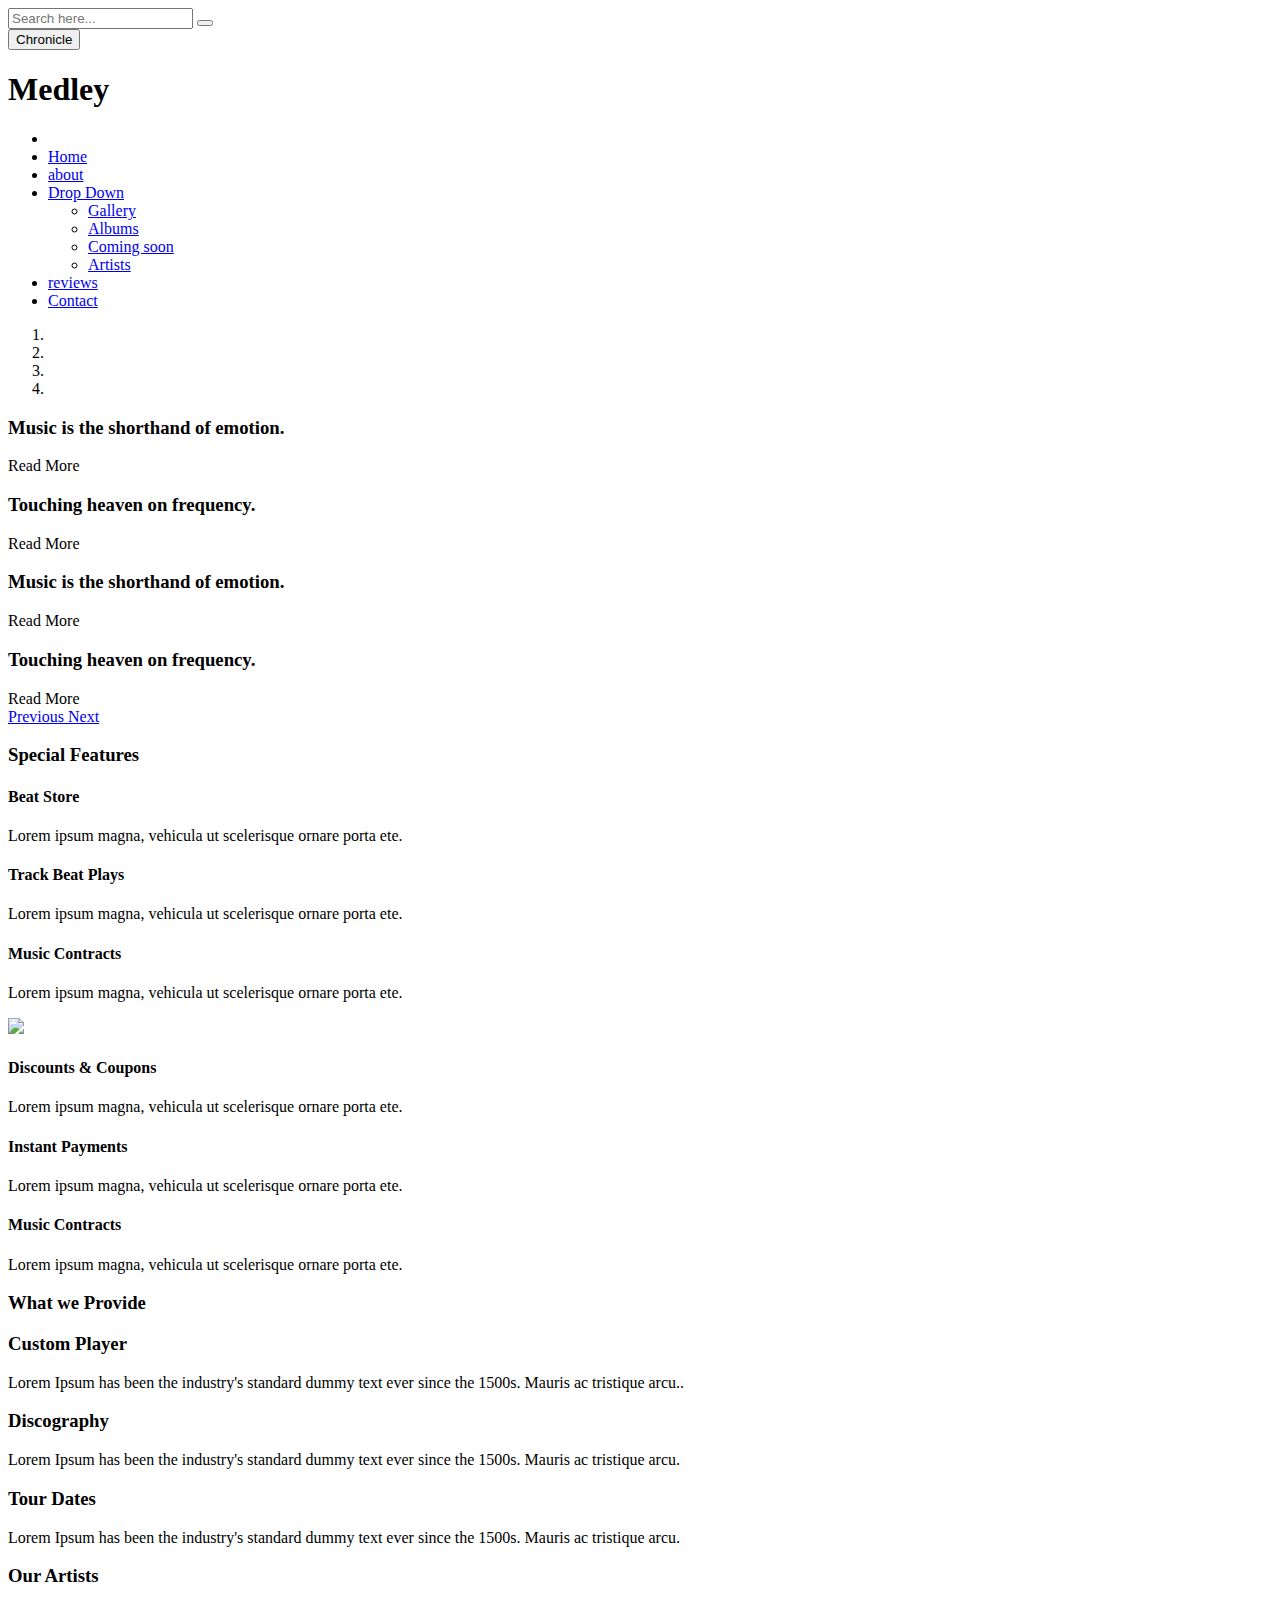
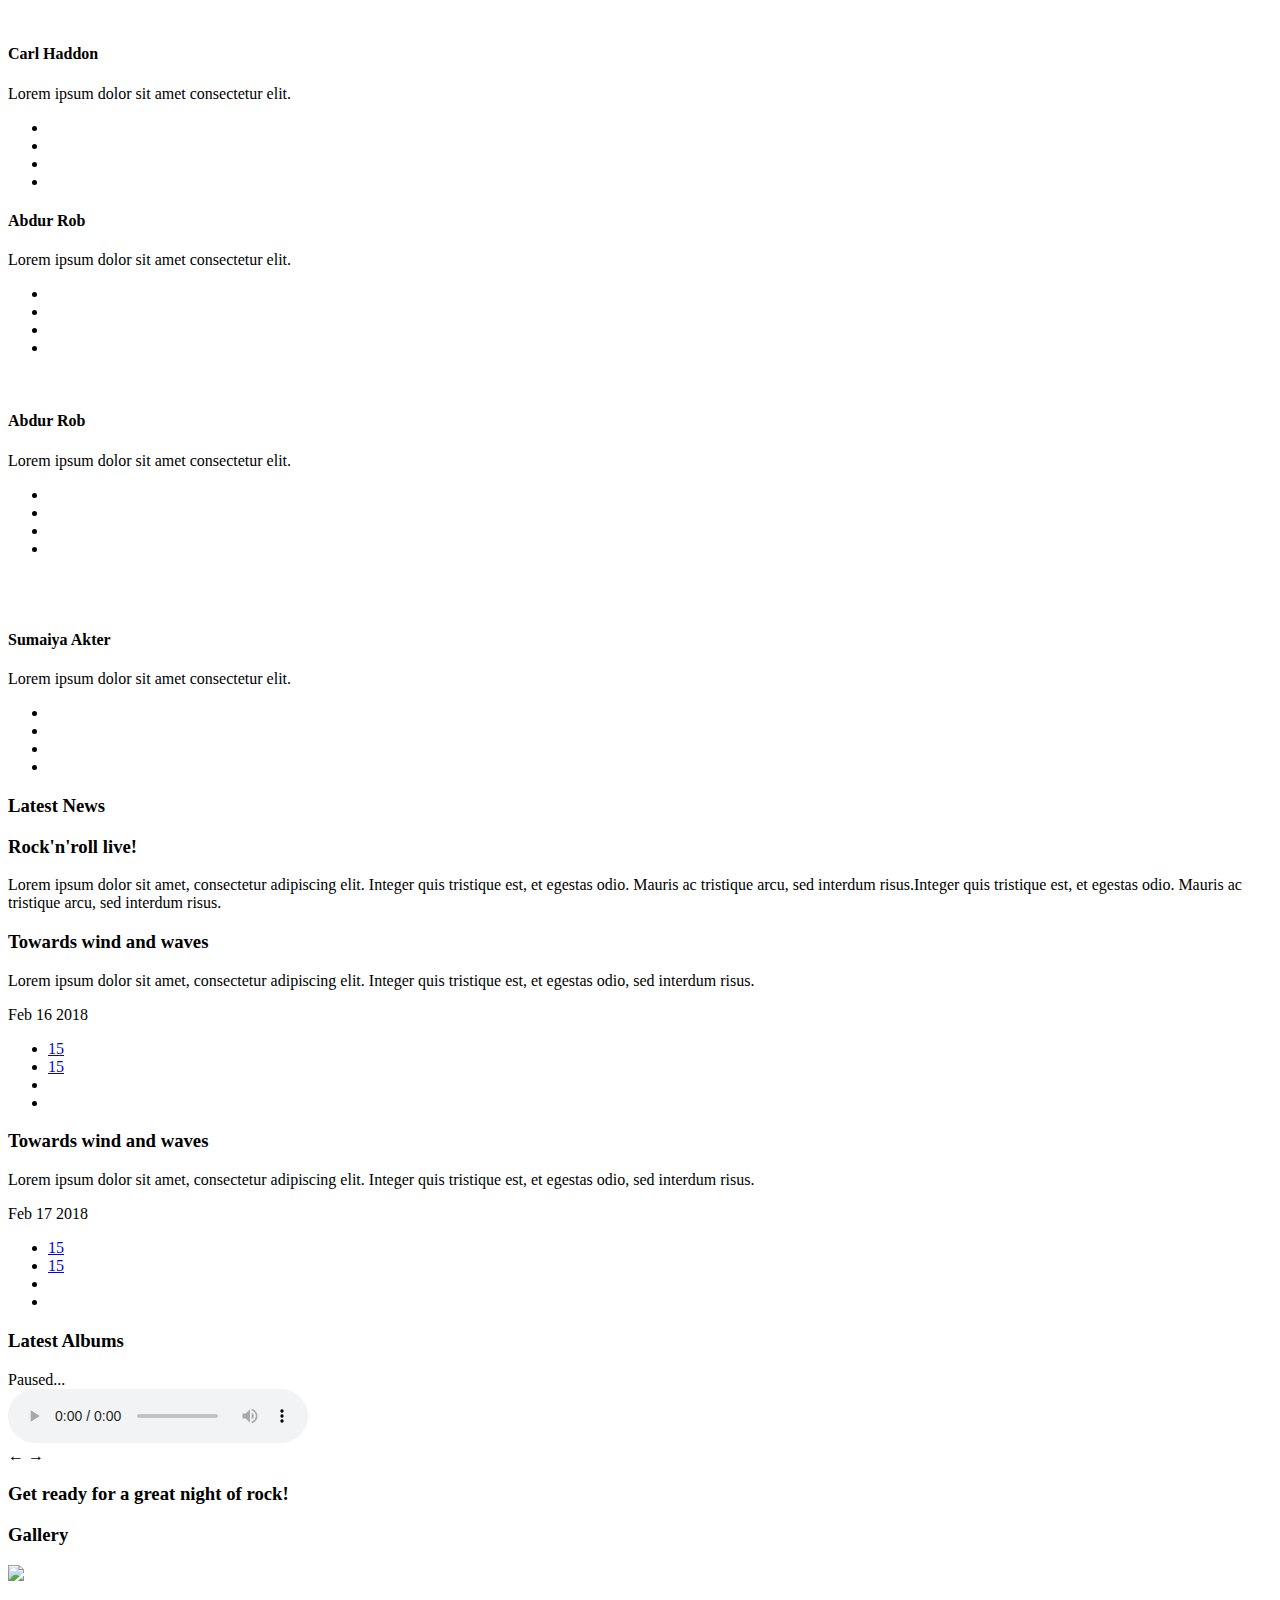
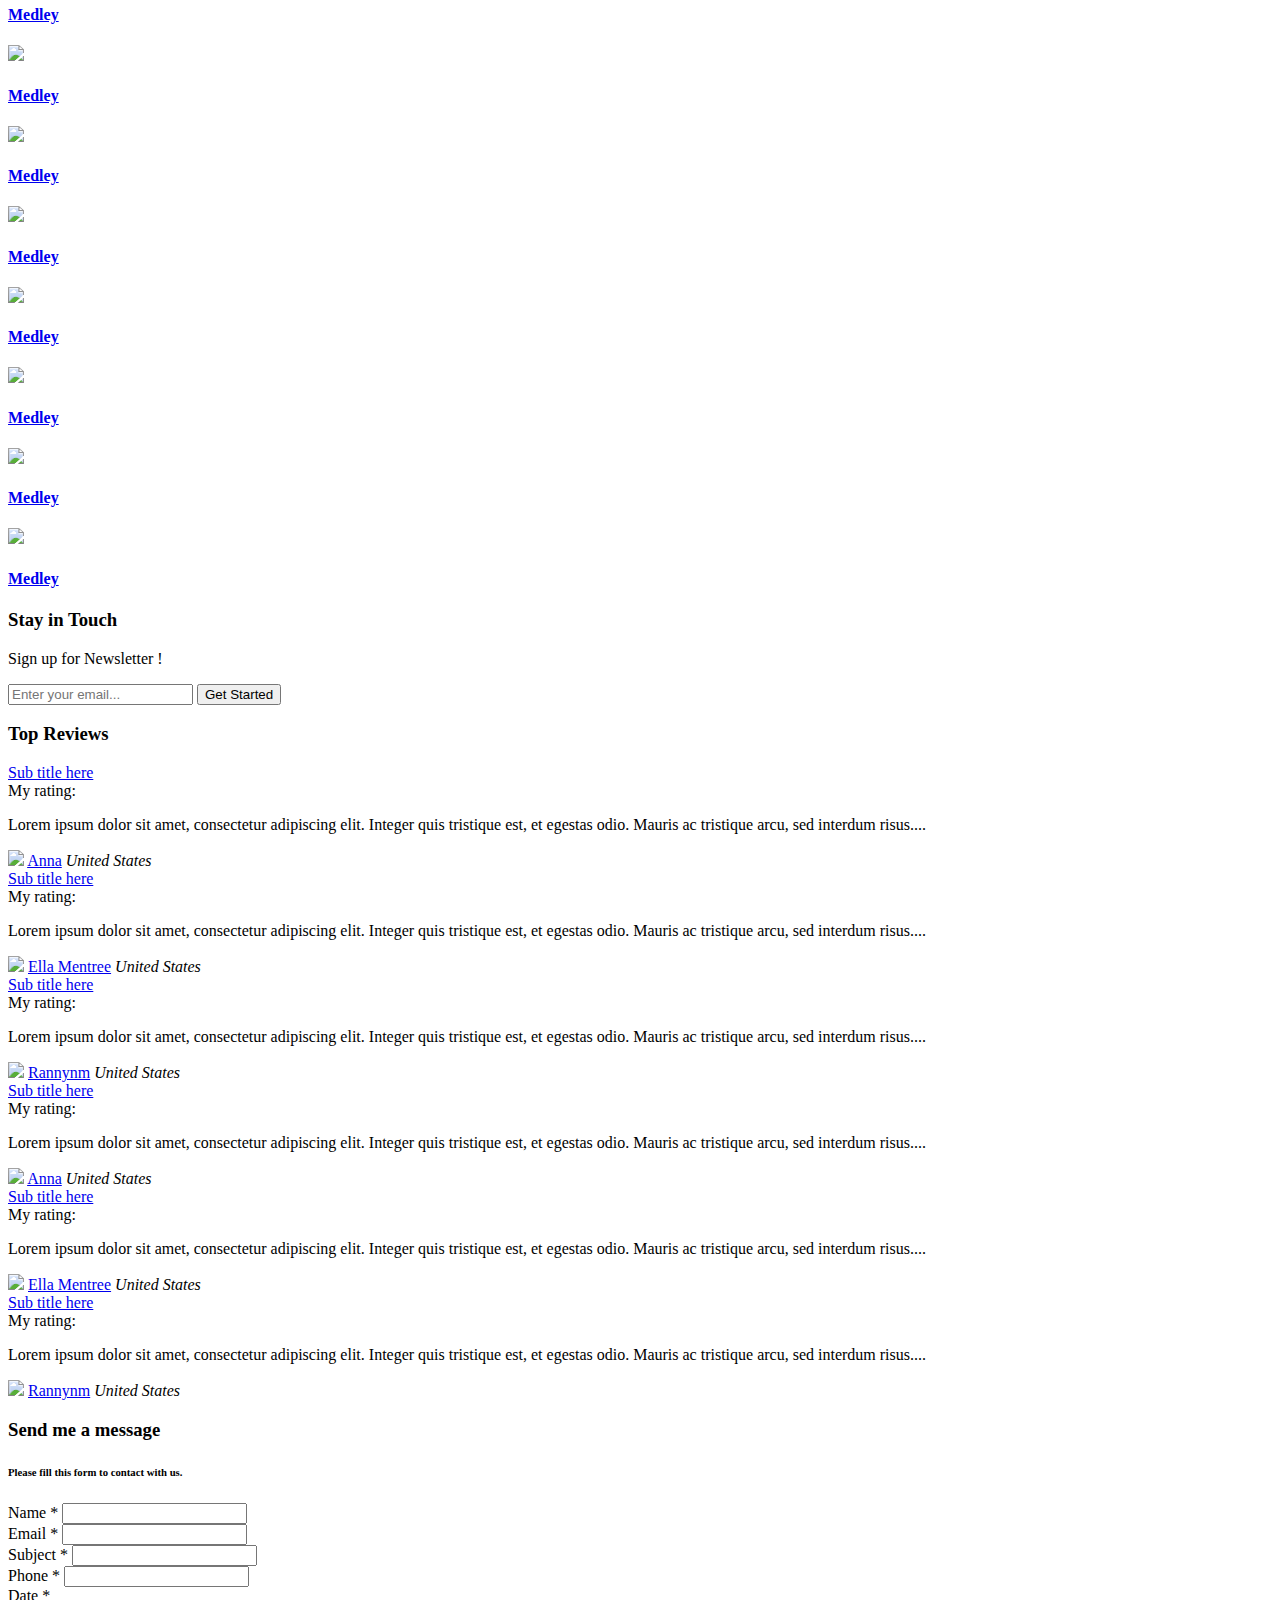
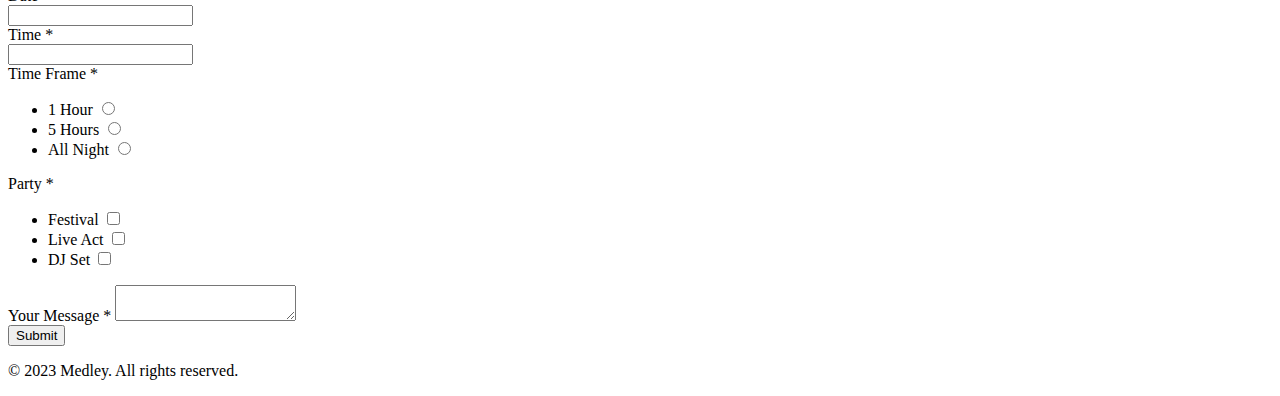
==== src/main/resources/templates/index.html @ 7c33d3aa "Initial commit" ====
<!DOCTYPE html>
<html lang="zxx" xmlns:th="http://www.thymeleaf.org">

<head>
	<title>Medley an Entertainment Responsive web Template | Home </title>
	<meta name="viewport" content="width=device-width, initial-scale=1">
	<meta charset="utf-8">
	<meta name="keywords" content="Medley Responsive web template, Bootstrap Web Templates, Flat Web Templates, Android Compatible web template, 
	SmartPhone Compatible web template, free WebDesigns for Nokia, Samsung, LG, Sony Ericsson, Motorola web design" />
	<script>
		addEventListener("load", function () {
			setTimeout(hideURLbar, 0);
		}, false);

		function hideURLbar() {
			window.scrollTo(0, 1);
		}
	</script>
	<!-- Custom Theme files -->
	<link href="css/bootstrap.css" type="text/css" rel="stylesheet" media="all">
	<link href="css/style.css" type="text/css" rel="stylesheet" media="all">
	<link href="css/fontawesome-all.css" rel="stylesheet">

	<!-- font-awesome icons -->
	<!-- //Custom Theme files -->
	<!-- web-fonts -->

	<link href="//fonts.googleapis.com/css?family=Molengo" rel="stylesheet">
	<link href="//fonts.googleapis.com/css?family=Arimo:400,400i,700,700i" rel="stylesheet">
	<!-- //web-fonts -->
</head>


<body th:id="page-top" data-spy="scroll" data-target=".navbar-fixed-top">
	<div id="home">
		<!-- header -->
		<!-- Navigation -->
		<nav class="navbar navbar-default navbar-fixed-top">
			<div class="main-nav">
				<div class="search">
					<form action="#" method="post">
						<input class="serch" type="search" name="serch" placeholder="Search here..." required="">
						<button class="btn1">
							<i class="fas fa-search"></i>
						</button>
						<div class="clearfix"> </div>
					</form>
				</div>
				<div class="navbar-header page-scroll">
					<button type="button" class="navbar-toggle" data-toggle="collapse" data-target=".navbar-ex1-collapse">
						<span class="sr-only">Chronicle</span>
						<span class="icon-bar"></span>
						<span class="icon-bar"></span>
						<span class="icon-bar"></span>
					</button>
					<div class="logo">
						<h1>
							<a class="navbar-brand" th:href="@{/index}">
								<i class="fas fa-headphones"></i> Medley</a>
						</h1>
					</div>
				</div>

				<!-- Collect the nav links, forms, and other content for toggling -->
				<div class="collapse navbar-collapse navbar-ex1-collapse nav-right">
					<ul class="nav navbar-nav navbar-right cl-effect-15">
						<!-- Hidden li included to remove active class from about link when scrolled up past about section -->
						<li class="hidden">
							<a class="page-scroll" href="#page-top"></a>
						</li>
						<li>
							<a class="page-scroll" href="#home">Home</a>
						</li>
						<li>
							<a class="page-scroll" href="#about">about</a>
						</li>
						<li class="dropdown">
							<a href="#" class="dropdown-toggle effect-3" data-toggle="dropdown">Drop Down
								<b class="caret"></b>
							</a>
							<ul class="dropdown-menu">
								<li>
									<a href="#gallery" class="scroll">Gallery</a>
								</li>
								<li>
									<a href="#album" class="scroll">Albums</a>
								</li>
								<li>
									<a href="#coming" class="scroll">Coming soon</a>
								</li>
								<li>
									<a href="#team" class="scroll">Artists</a>
								</li>

							</ul>
						</li>
						<li>
							<a class="page-scroll" href="#testimonials">reviews</a>
						</li>
						<li>
							<a class="page-scroll" href="#contact">Contact</a>
						</li>

					</ul>

				</div>

				<!-- /.navbar-collapse -->

				<div class="clearfix"></div>
			</div>
			<!-- /.container -->
		</nav>
	</div>
	<!-- banner -->
	<div class="banner_top">
		<div id="myCarousel" class="carousel slide" data-ride="carousel">
			<!-- Indicators -->
			<ol class="carousel-indicators">
				<li data-target="#myCarousel" data-slide-to="0" class="active"></li>
				<li data-target="#myCarousel" data-slide-to="1" class=""></li>
				<li data-target="#myCarousel" data-slide-to="2" class=""></li>
				<li data-target="#myCarousel" data-slide-to="3" class=""></li>
			</ol>
			<div class="carousel-inner" role="listbox">
				<div class="item active">
					<div class="container">
						<div class="carousel-caption">
							<h3>Music is the shorthand of emotion.</h3>

							<div class="bnr-button">
								<a th:href="@{/single}">Read More</a>

							</div>

						</div>
					</div>
				</div>
				<div class="item item2">
					<div class="container">
						<div class="carousel-caption">
							<h3>Touching heaven on frequency.</h3>

							<div class="bnr-button">
								<a th:href="@{/single}" >Read More</a>
							</div>
						</div>
					</div>
				</div>
				<div class="item item3">
					<div class="container">
						<div class="carousel-caption">
							<h3>Music is the shorthand of emotion.</h3>

							<div class="bnr-button">
								<a th:href="@{/single}"  >Read More</a>
							</div>

						</div>
					</div>
				</div>
				<div class="item item4">
					<div class="container">
						<div class="carousel-caption">

							<h3>Touching heaven on frequency.</h3>

							<div class="bnr-button">
								<a th:href="@{/single}">Read More</a>
							</div>
						</div>
					</div>
				</div>
			</div>
			<a class="left carousel-control" href="#myCarousel" role="button" data-slide="prev">
				<span class="fa fa-chevron-left" aria-hidden="true"></span>
				<span class="sr-only">Previous</span>
			</a>
			<a class="right carousel-control" href="#myCarousel" role="button" data-slide="next">
				<span class="fa fa-chevron-right" aria-hidden="true"></span>
				<span class="sr-only">Next</span>
			</a>
			<!-- The Modal -->
		</div>
	</div>




	<!--//banner -->
	<!-- choose-us -->
	<div class="ab_content" id="about">
		<div class="container">
			<h3 class="tittle">Special Features</h3>
			<div class="inner_sec_info">
				<div class="col-md-4 ab-bottom-grid">
					<div class="ab-bottom-text-info">
						<div class="ab-bottom-grid-icon">
							<i class="fas fa-music"></i>
						</div>
						<div class="ab-bottom-grid-text">
							<h4>Beat Store </h4>
							<p>Lorem ipsum magna, vehicula ut scelerisque ornare porta ete.</p>
						</div>
					</div>
					<div class="ab-bottom-text-info">
						<div class="ab-bottom-grid-icon">
							<i class="fas fa-microphone"></i>
						</div>
						<div class="ab-bottom-grid-text">
							<h4>Track Beat Plays </h4>
							<p>Lorem ipsum magna, vehicula ut scelerisque ornare porta ete.</p>
						</div>
					</div>
					<div class="ab-bottom-text-info">
						<div class="ab-bottom-grid-icon">
							<i class="far fa-file-alt"></i>
						</div>
						<div class="ab-bottom-grid-text">
							<h4>Music Contracts </h4>
							<p>Lorem ipsum magna, vehicula ut scelerisque ornare porta ete.</p>
						</div>
					</div>
				</div>
				<div class="col-md-4 ab-bottom-grid img">
					<img src="images/why.jpg" alt=" " class="img-responsive" />
				</div>
				<div class="col-md-4 ab-bottom-grid second">
					<div class="ab-bottom-text-info">
						<div class="ab-bottom-grid-icon">
							<i class="fas fa-gift"></i>
						</div>
						<div class="ab-bottom-grid-text">
							<h4>Discounts & Coupons </h4>
							<p>Lorem ipsum magna, vehicula ut scelerisque ornare porta ete.</p>
						</div>
					</div>
					<div class="ab-bottom-text-info">
						<div class="ab-bottom-grid-icon">
							<i class="far fa-money-bill-alt"></i>
						</div>
						<div class="ab-bottom-grid-text">
							<h4>Instant Payments </h4>
							<p>Lorem ipsum magna, vehicula ut scelerisque ornare porta ete.</p>
						</div>
					</div>
					<div class="ab-bottom-text-info">
						<div class="ab-bottom-grid-icon">
							<i class="far fa-file-alt"></i>
						</div>
						<div class="ab-bottom-grid-text">
							<h4>Music Contracts </h4>
							<p>Lorem ipsum magna, vehicula ut scelerisque ornare porta ete.</p>
						</div>
					</div>
				</div>
				<div class="clearfix"> </div>
			</div>

		</div>
	</div>
	<!-- //choose-us -->

	<div class="banner_bottom_content">
		<div class="bottom-inn">
			<div class="container">
				<h3 class="tittle cen">What we Provide</h3>
				<div class="inner_sec_info">

					<div class="col-md-4 ser-first-grid text-center">
						<span class="fas fa-music" aria-hidden="true"></span>
						<h3>Custom Player</h3>
						<p>Lorem Ipsum has been the industry's standard dummy text ever since the 1500s. Mauris ac tristique arcu..</p>
					</div>
					<div class="col-md-4 ser-first-grid text-center">
						<span class="fas fa-headphones" aria-hidden="true"></span>
						<h3>Discography</h3>
						<p>Lorem Ipsum has been the industry's standard dummy text ever since the 1500s. Mauris ac tristique arcu.</p>
					</div>
					<div class="col-md-4 ser-first-grid text-center">
						<span class="fas fa-microphone" aria-hidden="true"></span>
						<h3>Tour Dates</h3>
						<p>Lorem Ipsum has been the industry's standard dummy text ever since the 1500s. Mauris ac tristique arcu.</p>
					</div>

					<div class="clearfix"></div>
				</div>
			</div>
		</div>
	</div>



	<!--/artist-->
	<div class="ab_content artist" id="team">
		<div class="container">
			<h3 class="tittle cen">Our Artists</h3>
			<div class="inner_sec_info">
				<div class="col-md-6 team-grid">
					<div class="col-md-6 team-img1">
						<img src="images/a1.jpg" alt="">
					</div>
					<div class="col-md-6 team-info">
						<h4>Carl Haddon</h4>
						<p>Lorem ipsum dolor sit amet consectetur elit.</p>
						<ul class="social_list_icons">
							<li>
								<a href="#">
									<i class="fab fa-facebook-f"></i>
								</a>
							</li>
							<li>
								<a href="#">
									<i class="fab fa-twitter"></i>
								</a>
							</li>
							<li>
								<a href="#">
									<i class="fab fa-google-plus-g"></i>
								</a>
							</li>
							<li>
								<a href="#">
									<i class="fab fa-linkedin-in"></i>
								</a>
							</li>
						</ul>
					</div>
					<div class="clearfix"></div>
				</div>
				<div class="col-md-6 team-grid">
					<div class="col-md-6 team-info">
						<h4>Abdur Rob</h4>
						<p>Lorem ipsum dolor sit amet consectetur elit.</p>
						<ul class="social_list_icons">
							<li>
								<a href="#">
									<i class="fab fa-facebook-f"></i>
								</a>
							</li>
							<li>
								<a href="#">
									<i class="fab fa-twitter"></i>
								</a>
							</li>
							<li>
								<a href="#">
									<i class="fab fa-google-plus-g"></i>
								</a>
							</li>
							<li>
								<a href="#">
									<i class="fab fa-linkedin-in"></i>
								</a>
							</li>
						</ul>
					</div>
					<div class="col-md-6 team-img1">
						<img src="images/a2.jpg" alt="">
					</div>

					<div class="clearfix"></div>
				</div>
				<div class="col-md-6 team-grid">
					<div class="col-md-6 team-info">
						<h4>Abdur Rob</h4>
						<p>Lorem ipsum dolor sit amet consectetur elit.</p>
						<ul class="social_list_icons">
							<li>
								<a href="#">
									<i class="fab fa-facebook-f"></i>
								</a>
							</li>
							<li>
								<a href="#">
									<i class="fab fa-twitter"></i>
								</a>
							</li>
							<li>
								<a href="#">
									<i class="fab fa-google-plus-g"></i>
								</a>
							</li>
							<li>
								<a href="#">
									<i class="fab fa-linkedin-in"></i>
								</a>
							</li>
						</ul>
					</div>
					<div class="col-md-6 team-img1">
						<img src="images/a3.jpg" alt="">
					</div>

					<div class="clearfix"></div>
				</div>
				<div class="col-md-6 team-grid">
					<div class="col-md-6 team-img1">
						<img src="images/a4.jpg" alt="">
					</div>
					<div class="col-md-6 team-info">
						<h4>Sumaiya Akter</h4>
						<p>Lorem ipsum dolor sit amet consectetur elit.</p>
						<ul class="social_list_icons">
							<li>
								<a href="#">
									<i class="fab fa-facebook-f"></i>
								</a>
							</li>
							<li>
								<a href="#">
									<i class="fab fa-twitter"></i>
								</a>
							</li>
							<li>
								<a href="#">
									<i class="fab fa-google-plus-g"></i>
								</a>
							</li>
							<li>
								<a href="#">
									<i class="fab fa-linkedin-in"></i>
								</a>
							</li>
						</ul>
					</div>
					<div class="clearfix"></div>
				</div>
			</div>
		</div>
	</div>
	<!--//artist-->
	<!--/news-->
	<div class="ab_content">
		<div class="container">
			<h3 class="tittle">Latest News</h3>
			<div class="about-top">
				<h3 class="subheading">Rock'n'roll live!</h3>
				<p class="paragraph">Lorem ipsum dolor sit amet, consectetur adipiscing elit. Integer quis tristique est, et egestas odio. Mauris ac tristique
					arcu, sed interdum risus.Integer quis tristique est, et egestas odio. Mauris ac tristique arcu, sed interdum risus.
				</p>
			</div>
			<div class="about-main">
				<div class="col-md-6 about-left">
				</div>

				<div class="col-md-6 about-right">
					<h3>Towards wind and waves</h3>
					<p class="paragraph">Lorem ipsum dolor sit amet, consectetur adipiscing elit. Integer quis tristique est, et egestas odio, sed interdum risus.</p>
					<div class="event-bottom">
						<p class="comment">
							<span class="far fa-calendar-alt"></span> Feb 16 2018</p>
						<ul>
							<li>
								<a href="#">
									<span class="far fa-thumbs-up"></span> 15</a>
							</li>
							<li>
								<a href="#">
									<span class="far fa-comments"></span> 15</a>

							</li>
							<li>
								<a href="#">
									<span class="fab fa-facebook-f"></span>
								</a>
							</li>
							<li>
								<a href="#">
									<span class="fab fa-twitter"></span>
								</a>
							</li>
						</ul>
					</div>

				</div>
				<div class="clearfix"> </div>
			</div>
			<div class="about-main sec">

				<div class="col-md-6 about-right two">
					<h3>Towards wind and waves</h3>
					<p class="paragraph">Lorem ipsum dolor sit amet, consectetur adipiscing elit. Integer quis tristique est, et egestas odio, sed interdum risus.</p>
					<div class="event-bottom">
						<p class="comment">
							<span class="far fa-calendar-alt"></span> Feb 17 2018</p>
						<ul>
							<li>
								<a href="#">
									<span class="far fa-thumbs-up"></span> 15</a>
							</li>
							<li>
								<a href="#">
									<span class="far fa-comments"></span> 15</a>

							</li>
							<li>
								<a href="#">
									<span class="fab fa-facebook-f"></span>
								</a>
							</li>
							<li>
								<a href="#">
									<span class="fab fa-twitter"></span>
								</a>
							</li>
						</ul>
					</div>
				</div>
				<div class="col-md-6 about-left two">
				</div>

				<div class="clearfix"> </div>
			</div>
		</div>
	</div>
	<!--//news-->
	<!--/works-->




	<div class="works" id="album">
		<div class="container">
			<h3 class="tittle cen">Latest Albums</h3>
			<div class="inner_sec_info">
				<div class="column add-bottom">
					<div id="mainwrap">
						<div id="nowPlay">
							<span class="left" id="npAction">Paused...</span>
							<span class="right" id="npTitle"></span>
						</div>
						<div id="audiowrap">
							<div id="audio0">
								<audio preload id="audio1" controls="controls">Your browser does not support HTML5 Audio!</audio>
							</div>
							<div id="tracks">
								<a id="btnPrev">&larr;</a>
								<a id="btnNext">&rarr;</a>
							</div>
						</div>
						<div id="plwrap">
							<ul id="plList"></ul>
						</div>
					</div>
				</div>

			</div>

		</div>
	</div>
	<!--/works-->
	<!--/coming-->




	<div class="events-coming" id="coming">
		<h3 class="tittle cen">Get ready for a great night of rock!
		</h3>
		<div class="inner_sec_info">
			<div class="content">
				<div class="simply-countdown-custom" id="simply-countdown-custom"></div>
			</div>

		</div>
	</div>



	<!--//coming-->
	<!-- /portfolio-->
	<div class="portfolio-project ab_content" id="gallery">
		<div class="container">
			<h3 class="tittle">Gallery</h3>
			<div class="inner_sec_info">
				<div class="col-md-6 portfolio-grids_left">
					<div class="col-md-6 portfolio-grids" data-aos="zoom-in">
						<a href="images/g1.jpg" class="b-link-stripe b-animate-go lightninBox" data-lb-group="1">
							<img src="images/g1.jpg" class="img-responsive" alt=" " />
							<div class="b-wrapper">
								<h4>Medley</h4>
							</div>
						</a>
					</div>
					<div class="col-md-6 portfolio-grids" data-aos="zoom-in">
						<a href="images/g2.jpg" class="b-link-stripe b-animate-go lightninBox" data-lb-group="1">
							<img src="images/g2.jpg" class="img-responsive" alt=" " />
							<div class="b-wrapper">
								<h4>Medley</h4>

							</div>
						</a>
					</div>
					<div class="col-md-6 portfolio-grids" data-aos="zoom-in">
						<a href="images/g3.jpg" class="b-link-stripe b-animate-go lightninBox" data-lb-group="1">
							<img src="images/g3.jpg" class="img-responsive" alt=" " />
							<div class="b-wrapper">
								<h4>Medley</h4>

							</div>
						</a>
					</div>
				</div>
				<div class="col-md-6 portfolio-grids sec_img" data-aos="zoom-in">
					<a href="images/g10.jpg" class="b-link-stripe b-animate-go lightninBox" data-lb-group="1">
						<img src="images/g10.jpg" class="img-responsive" alt=" " />
						<div class="b-wrapper">
							<h4>Medley</h4>

						</div>
					</a>
				</div>
				<div class="col-md-6 portfolio-grids sec_img" data-aos="zoom-in">
					<a href="images/g11.jpg" class="b-link-stripe b-animate-go lightninBox" data-lb-group="1">
						<img src="images/g11.jpg" class="img-responsive" alt=" " />
						<div class="b-wrapper">
							<h4>Medley</h4>

						</div>
					</a>
				</div>
				<div class="col-md-6 portfolio-grids_left">
					<div class="col-md-6 portfolio-grids" data-aos="zoom-in">
						<a href="images/g5.jpg" class="b-link-stripe b-animate-go lightninBox" data-lb-group="1">
							<img src="images/g5.jpg" class="img-responsive" alt=" " />
							<div class="b-wrapper">
								<h4>Medley</h4>

							</div>
						</a>
					</div>
					<div class="col-md-6 portfolio-grids" data-aos="zoom-in">
						<a href="images/g4.jpg" class="b-link-stripe b-animate-go lightninBox" data-lb-group="1">
							<img src="images/g4.jpg" class="img-responsive" alt=" " />
							<div class="b-wrapper">
								<h4>Medley</h4>
							</div>
						</a>
					</div>
					<div class="col-md-6 portfolio-grids" data-aos="zoom-in">
						<a href="images/g6.jpg" class="b-link-stripe b-animate-go lightninBox" data-lb-group="1">
							<img src="images/g6.jpg" class="img-responsive" alt=" " />
							<div class="b-wrapper">
								<h4>Medley</h4>

							</div>
						</a>
					</div>

				</div>
				<div class="clearfix"> </div>
			</div>
		</div>
	</div>
	<!-- /newsletter -->
	<div class="newsletter">
		<div class="newsleft-inner">
			<div class="newsleft">
				<h3>Stay in Touch</h3>

				<p>Sign up for Newsletter !</p>
			</div>
			<div class="newsright">
				<form action="#" method="post">
					<input type="email" placeholder="Enter your email..." name="email" required="">
					<input type="submit" value="Get Started">
				</form>
			</div>
			<div class="clearfix"></div>
		</div>
	</div>




	<!-- //newsletter -->
	<div class="reviews_sec works" id="testimonials">
		<div class="carousel-reviews broun-block">
			<div class="reviews_main">
				<h3 class="tittle cen">Top Reviews</h3>
				<div class="inner_sec_info">
					<div id="carousel-reviews" class="carousel slide reviews" data-ride="carousel">

						<div class="carousel-inner">
							<div class="item active">
								<div class="col-md-4 col-sm-6">
									<div class="block-text rel zmin">
										<a title="" href="#">Sub title here</a>
										<div class="mark">My rating:
											<a href="#">
												<span class="fas fa-star"></span>
											</a>
											<a href="#">
												<span class="fas fa-star"></span>
											</a>
											<a href="#">
												<span class="fas fa-star"></span>
											</a>
											<a href="#">
												<span class="fas fa-star"></span>
											</a>
											<a href="#">
												<span class="far fa-star"></span>
											</a>
											<a href="#">
												<span class="far fa-star"></span>
											</a>

										</div>
										<p>Lorem ipsum dolor sit amet, consectetur adipiscing elit. Integer quis tristique est, et egestas odio. Mauris ac
											tristique arcu, sed interdum risus....</p>
										<ins class="ab zmin sprite sprite-i-triangle block"></ins>
									</div>
									<div class="person-text rel">
										<img src="images/t1.jpg" class="img-responsive" alt=" ">
										<a title="" href="#">Anna</a>
										<i>United States</i>
									</div>
								</div>
								<div class="col-md-4 col-sm-6 hidden-xs">
									<div class="block-text rel zmin">
										<a title="" href="#">Sub title here</a>
										<div class="mark">My rating:
											<a href="#">
												<span class="fas fa-star"></span>
											</a>
											<a href="#">
												<span class="fas fa-star"></span>
											</a>
											<a href="#">
												<span class="far fa-star"></span>
											</a>
											<a href="#">
												<span class="far fa-star"></span>
											</a>
											<a href="#">
												<span class="far fa-star"></span>
											</a>
											<a href="#">
												<span class="far fa-star"></span>
											</a>

										</div>
										<p>Lorem ipsum dolor sit amet, consectetur adipiscing elit. Integer quis tristique est, et egestas odio. Mauris ac
											tristique arcu, sed interdum risus.... </p>
										<ins class="ab zmin sprite sprite-i-triangle block"></ins>
									</div>
									<div class="person-text rel">
										<img src="images/t2.jpg" class="img-responsive" alt=" ">
										<a title="" href="#">Ella Mentree</a>
										<i>United States</i>
									</div>
								</div>
								<div class="col-md-4 col-sm-6 hidden-sm hidden-xs">
									<div class="block-text rel zmin">
										<a title="" href="#">Sub title here</a>
										<div class="mark">My rating:
											<a href="#">
												<span class="fas fa-star"></span>
											</a>
											<a href="#">
												<span class="fas fa-star"></span>
											</a>
											<a href="#">
												<span class="fas fa-star"></span>
											</a>
											<a href="#">
												<span class="fas fa-star"></span>
											</a>
											<a href="#">
												<span class="far fa-star"></span>
											</a>
											<a href="#">
												<span class="far fa-star"></span>
											</a>

										</div>
										<p>Lorem ipsum dolor sit amet, consectetur adipiscing elit. Integer quis tristique est, et egestas odio. Mauris ac
											tristique arcu, sed interdum risus.... </p>
										<ins class="ab zmin sprite sprite-i-triangle block"></ins>
									</div>
									<div class="person-text rel">
										<img src="images/t3.jpg" class="img-responsive" alt=" ">
										<a title="" href="#">Rannynm</a>
										<i>United States</i>
									</div>
								</div>
							</div>
							<div class="item">
								<div class="col-md-4 col-sm-6">
									<div class="block-text rel zmin">
										<a title="" href="#">Sub title here</a>
										<div class="mark">My rating:
											<a href="#">
												<span class="fas fa-star"></span>
											</a>
											<a href="#">
												<span class="fas fa-star"></span>
											</a>
											<a href="#">
												<span class="far fa-star"></span>
											</a>
											<a href="#">
												<span class="far fa-star"></span>
											</a>
											<a href="#">
												<span class="far fa-star"></span>
											</a>
											<a href="#">
												<span class="far fa-star"></span>
											</a>

										</div>
										<p>Lorem ipsum dolor sit amet, consectetur adipiscing elit. Integer quis tristique est, et egestas odio. Mauris ac
											tristique arcu, sed interdum risus....</p>
										<ins class="ab zmin sprite sprite-i-triangle block"></ins>
									</div>
									<div class="person-text rel">
										<img src="images/t4.jpg" class="img-responsive" alt=" ">
										<a title="" href="#">Anna</a>
										<i>United States</i>
									</div>
								</div>
								<div class="col-md-4 col-sm-6 hidden-xs">
									<div class="block-text rel zmin">
										<a title="" href="#">Sub title here</a>
										<div class="mark">My rating:
											<a href="#">
												<span class="fas fa-star"></span>
											</a>
											<a href="#">
												<span class="fas fa-star"></span>
											</a>
											<a href="#">
												<span class="fas fa-star"></span>
											</a>
											<a href="#">
												<span class="fas fa-star"></span>
											</a>
											<a href="#">
												<span class="far fa-star"></span>
											</a>
											<a href="#">
												<span class="far fa-star"></span>
											</a>

										</div>
										<p>Lorem ipsum dolor sit amet, consectetur adipiscing elit. Integer quis tristique est, et egestas odio. Mauris ac
											tristique arcu, sed interdum risus.... </p>
										<ins class="ab zmin sprite sprite-i-triangle block"></ins>
									</div>
									<div class="person-text rel">
										<img src="images/t1.jpg" class="img-responsive" alt=" ">
										<a title="" href="#">Ella Mentree</a>
										<i>United States</i>
									</div>
								</div>
								<div class="col-md-4 col-sm-6 hidden-sm hidden-xs">
									<div class="block-text rel zmin">
										<a title="" href="#">Sub title here</a>
										<div class="mark">My rating:
											<a href="#">
												<span class="fas fa-star"></span>
											</a>
											<a href="#">
												<span class="fas fa-star"></span>
											</a>
											<a href="#">
												<span class="far fa-star"></span>
											</a>
											<a href="#">
												<span class="far fa-star"></span>
											</a>
											<a href="#">
												<span class="far fa-star"></span>
											</a>
											<a href="#">
												<span class="far fa-star"></span>
											</a>

										</div>
										<p>Lorem ipsum dolor sit amet, consectetur adipiscing elit. Integer quis tristique est, et egestas odio. Mauris ac
											tristique arcu, sed interdum risus.... </p>
										<ins class="ab zmin sprite sprite-i-triangle block"></ins>
									</div>
									<div class="person-text rel">
										<img src="images/t2.jpg" class="img-responsive" alt=" ">
										<a title="" href="#">Rannynm</a>
										<i>United States</i>
									</div>
								</div>
							</div>


						</div>
						<a class="left carousel-control" href="#carousel-reviews" role="button" data-slide="prev">
							<span class="far fa-arrow-alt-circle-left"></span>
						</a>
						<a class="right carousel-control" href="#carousel-reviews" role="button" data-slide="next">
							<span class="far fa-arrow-alt-circle-right"></span>
						</a>
					</div>
				</div>
			</div>
		</div>
	</div>




	<!-- /contact -->
	<div class="ab_content contact" id="contact">
		<div class="container">
			<h3 class="tittle">Send me a message</h3>
			<div class="inner_sec_info">
				<h6>Please fill this form to contact with us.</h6>
				<div class="contcat-form">
					<form th:action="@{/saveMsg}" method="post">
						<div class="user-tp">
							<label class="head">Name
								<span class="star"> * </span>
							</label>
							<input type="text" name="Username" placeholder="" required="">
						</div>
						<div class="user-tp">
							<label class="head">Email
								<span class="star"> * </span>
							</label>
							<input type="email" name="email" placeholder="" required="">
						</div>
						<div class="user-tp">
							<label class="head">Subject
								<span class="star"> * </span>
							</label>
							<input type="text" name="Subject" placeholder="" required="">
						</div>
						<div class="user-tp">
							<label class="head">Phone
								<span class="star"> * </span>
							</label>
							<input type="text" name="phone" placeholder="" required="">
						</div>
						<div class="user-tp">
							<label class="head">Date
								<span class="star"> * </span>
							</label>
							<div class="book_date">
								<input id="datepicker" name="Text" type="text" value="" onfocus="this.value = '';" onblur="if (this.value == '') {this.value = 'mm/dd/yyyy';}"
								    required="">
							</div>
						</div>
						<div class="user-tp">
							<label class="head">Time
								<span class="star"> * </span>
							</label>
							<div class="book_date">
								<input type="text" id="timepicker" name="Time" class="timepicker form-control" value="">

							</div>
						</div>
						<div class="clearfix"></div>
						<div class="col-md-6 marks-info">
							<div class="user-tp frame">
								<label class="head">Time Frame
									<span class="star"> * </span>
								</label>
								<ul class="redio">
									<li>
										<label class="set">1 Hour</label>
										<input type="radio" name="selector1">

									</li>
									<li>
										<label class="set">5 Hours</label>
										<input type="radio" name="selector1">

									</li>
									<li>
										<label class="set">All Night</label>
										<input type="radio" name="selector1">

									</li>
								</ul>
							</div>
						</div>
						<div class="col-md-6 marks-info">
							<div class="user-tp frame">
								<label class="head">Party
									<span class="star"> * </span>
								</label>
								<ul class="redio">
									<li>
										<label class="set">Festival</label>
										<input type="checkbox" class="form-check-input" value="">

									</li>
									<li>
										<label class="set">Live Act</label>
										<input type="checkbox" class="form-check-input" value="">

									</li>
									<li>
										<label class="set">DJ Set</label>
										<input type="checkbox" class="form-check-input" value="">

									</li>
								</ul>
							</div>
						</div>
						<div class="clearfix"></div>
						<div class="user-tp frame">
							<label class="head">Your Message
								<span class="star"> * </span>
							</label>
							<textarea placeholder="" required=""></textarea>
						</div>
						<input type="submit" value="Submit">
					</form>
				</div>
			</div>
		</div>
	</div>
	<!-- //contact -->
	<!-- /footer -->
	<div class="social_footer">
		<div class="social-nav">
			<div class="col-md-3 ft">
				<a href="#">
					<span class="fab fa-facebook-f"></span>
				</a>
			</div>
			<div class="col-md-3 ft tweet">
				<a href="#">
					<span class="fab fa-twitter"></span>
				</a>
			</div>
			<div class="col-md-3 ft gm">
				<a href="#">
					<span class="fab fa-google-plus-g"></span>
				</a>
			</div>
			<div class="col-md-3 ft pin">
				<a href="#">
					<span class="fab fa-pinterest-p"></span>
				</a>
			</div>

			<div class="clearfix"></div>
		</div>
	</div>
	<!-- //footer -->
	<div class="cpy-right">
		<p>© 2023 Medley. All rights reserved.
		</p>
	</div>
	<!-- js -->
	<script src="js/jquery-2.2.3.min.js"></script>
	<!-- //js -->
	<script type="text/javascript" src="js/all.js"></script>

	<!--search jQuery-->
	<script src="js/search.js"></script>
	<!--search jQuery-->
	<!-- Scrolling Nav JavaScript -->
	<script src="js/scroll_menu.js"></script>
	<!-- //fixed-scroll-nav-js -->

	<script>
		$(".hover").mouseleave(
			function () {
				$(this).removeClass("hover");
			}
		);
	</script>
	<!--//scripts-->
	<!-- js for portfolio lightbox -->
	<script src="js/jquery.chocolat.js "></script>
	<link rel="stylesheet " href="css/chocolat.css " type="text/css " media="screen ">
	<!--light-box-files -->
	<script type="text/javascript ">
		$(function () {
			$('.portfolio-grids a').Chocolat();
		});
	</script>
	<!-- /js for portfolio lightbox -->

	<!-- start-smooth-scrolling -->
	<script src="js/move-top.js"></script>
	<script src="js/easing.js"></script>
	<script>
		jQuery(document).ready(function ($) {
			$(".scroll").click(function (event) {
				event.preventDefault();

				$('html,body').animate({
					scrollTop: $(this.hash).offset().top
				}, 1000);
			});
		});
	</script>
	<!-- //end-smooth-scrolling -->
	<!-- Time -->
	<link href="css/wickedpicker.css" rel="stylesheet" type='text/css' media="all" />

	<script type="text/javascript" src="js/wickedpicker.js"></script>
	<script type="text/javascript">
		$('.timepicker').wickedpicker({
			twentyFour: false
		});
	</script>
	<!-- //Time -->
	<!-- Calendar -->
	<link rel="stylesheet" href="css/jquery-ui.css" />
	<script src="js/jquery-ui.js"></script>
	<script>
		$(function () {
			$("#datepicker,#datepicker1,#datepicker2,#datepicker3").datepicker();
		});
	</script>
	<!-- //Calendar -->

	<!-- js -->
	<script type="text/javascript" src="js/simplyCountdown.js"></script>
	<link href="css/simplyCountdown.css" rel='stylesheet' type='text/css' />
	<script>
		var d = new Date();
		simplyCountdown('simply-countdown', {
			year: d.getFullYear(),
			month: d.getMonth() + 2,
			day: 25
		});
		simplyCountdown('simply-countdown-custom', {
			year: d.getFullYear(),
			month: d.getMonth() + 2,
			day: 25
		});
		$('#simply-countdown-losange').simplyCountdown({
			year: d.getFullYear(),
			month: d.getMonth() + 2,
			day: 25
		});
	</script>
	<!--js-->
	<!-- player -->
	<link rel="stylesheet" href="css/plyr.css" />
	<script src="js/html5media.min.js"></script>
	<script src="js/plyr.js"></script>
	<script src="js/index-player.js"></script>
	<!--// player -->
	<!-- dropdown nav -->
	<script>
		$(document).ready(function () {
			$(".dropdown").hover(
				function () {
					$('.dropdown-menu', this).stop(true, true).slideDown("fast");
					$(this).toggleClass('open');
				},
				function () {
					$('.dropdown-menu', this).stop(true, true).slideUp("fast");
					$(this).toggleClass('open');
				}
			);
		});
	</script>
	<!-- //dropdown nav -->
	<!-- smooth-scrolling-of-move-up -->
	<script>
		$(document).ready(function () {
			/*
			var defaults = {
			    containerID: 'toTop', // fading element id
			    containerHoverID: 'toTopHover', // fading element hover id
			    scrollSpeed: 1200,
			    easingType: 'linear' 
			};
			*/

			$().UItoTop({
				easingType: 'easeOutQuart'
			});

		});
	</script>

	<!-- //smooth-scrolling-of-move-up -->
	<script src="js/bootstrap.js"></script>
	<a href="#" id="toTop" style="display: block;">
		<span id="toTopHover" style="opacity: 1;"> </span>
	</a>

</body>

</html>
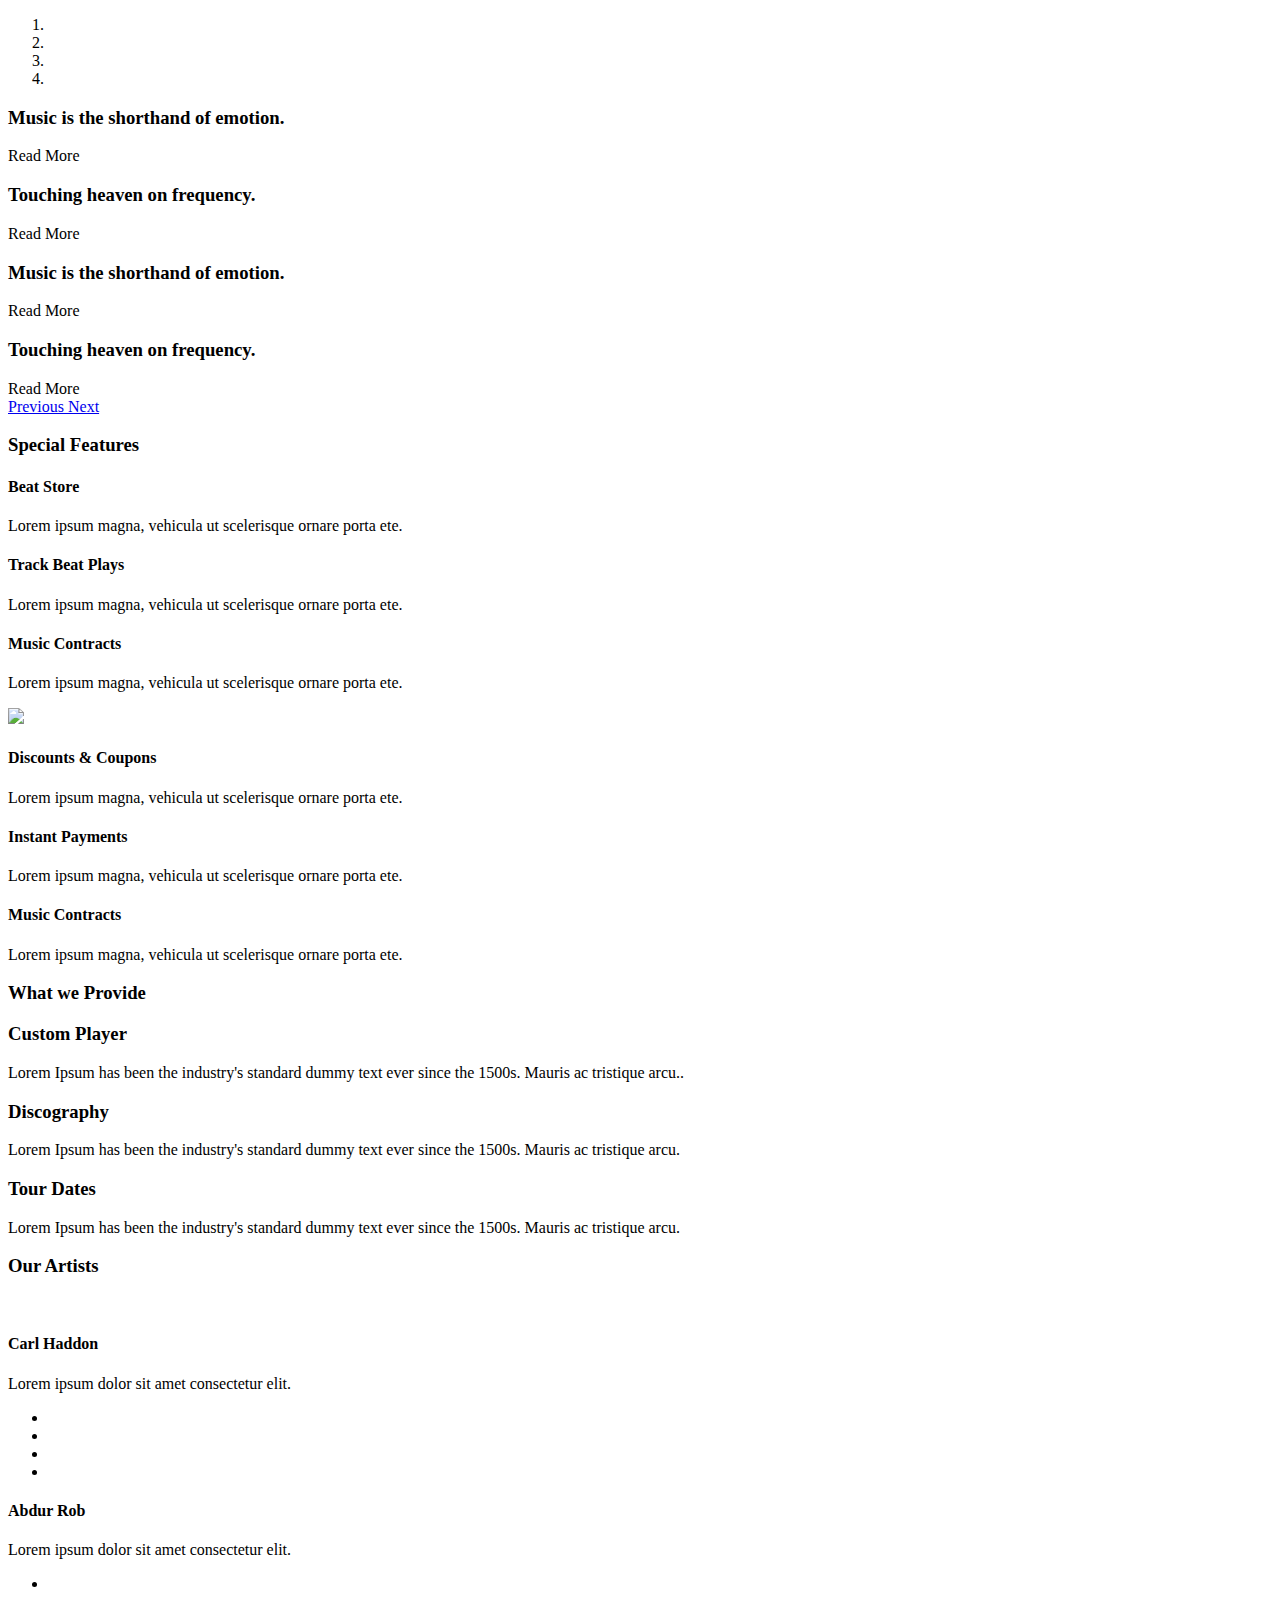
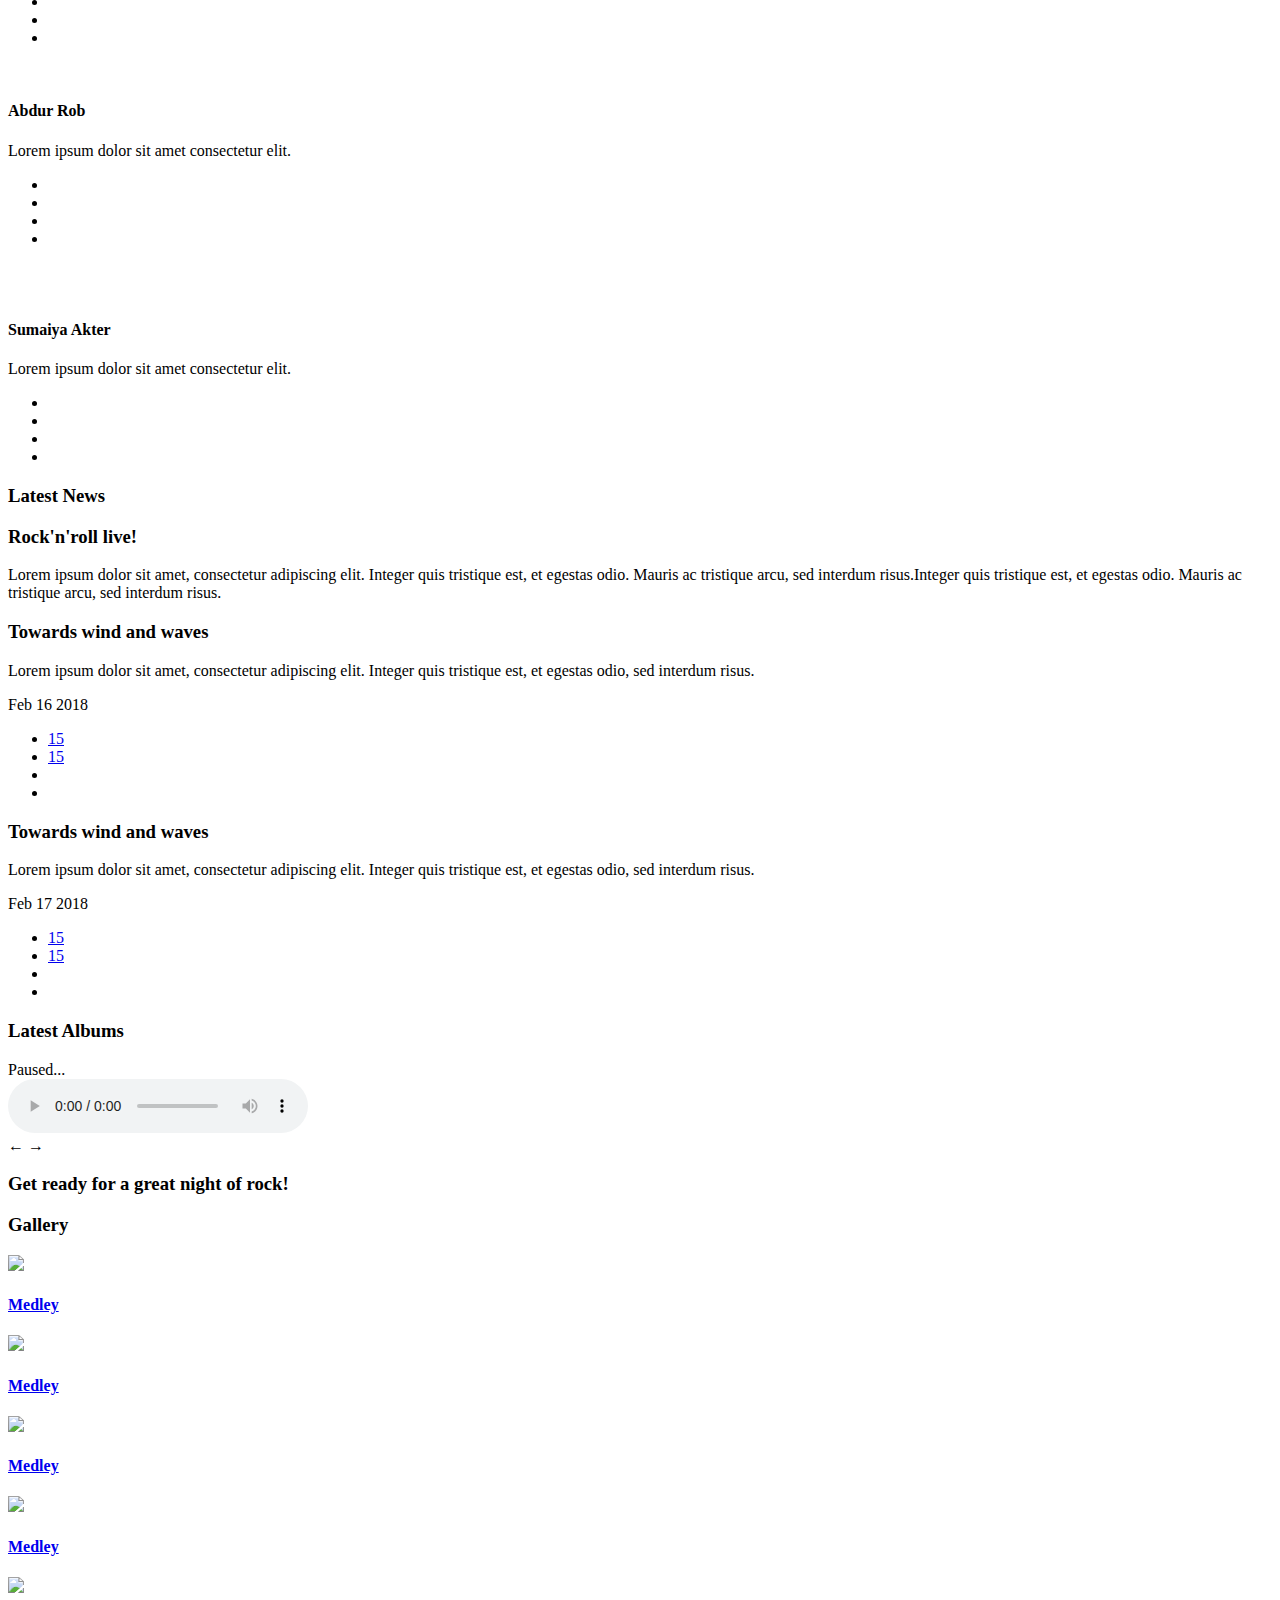
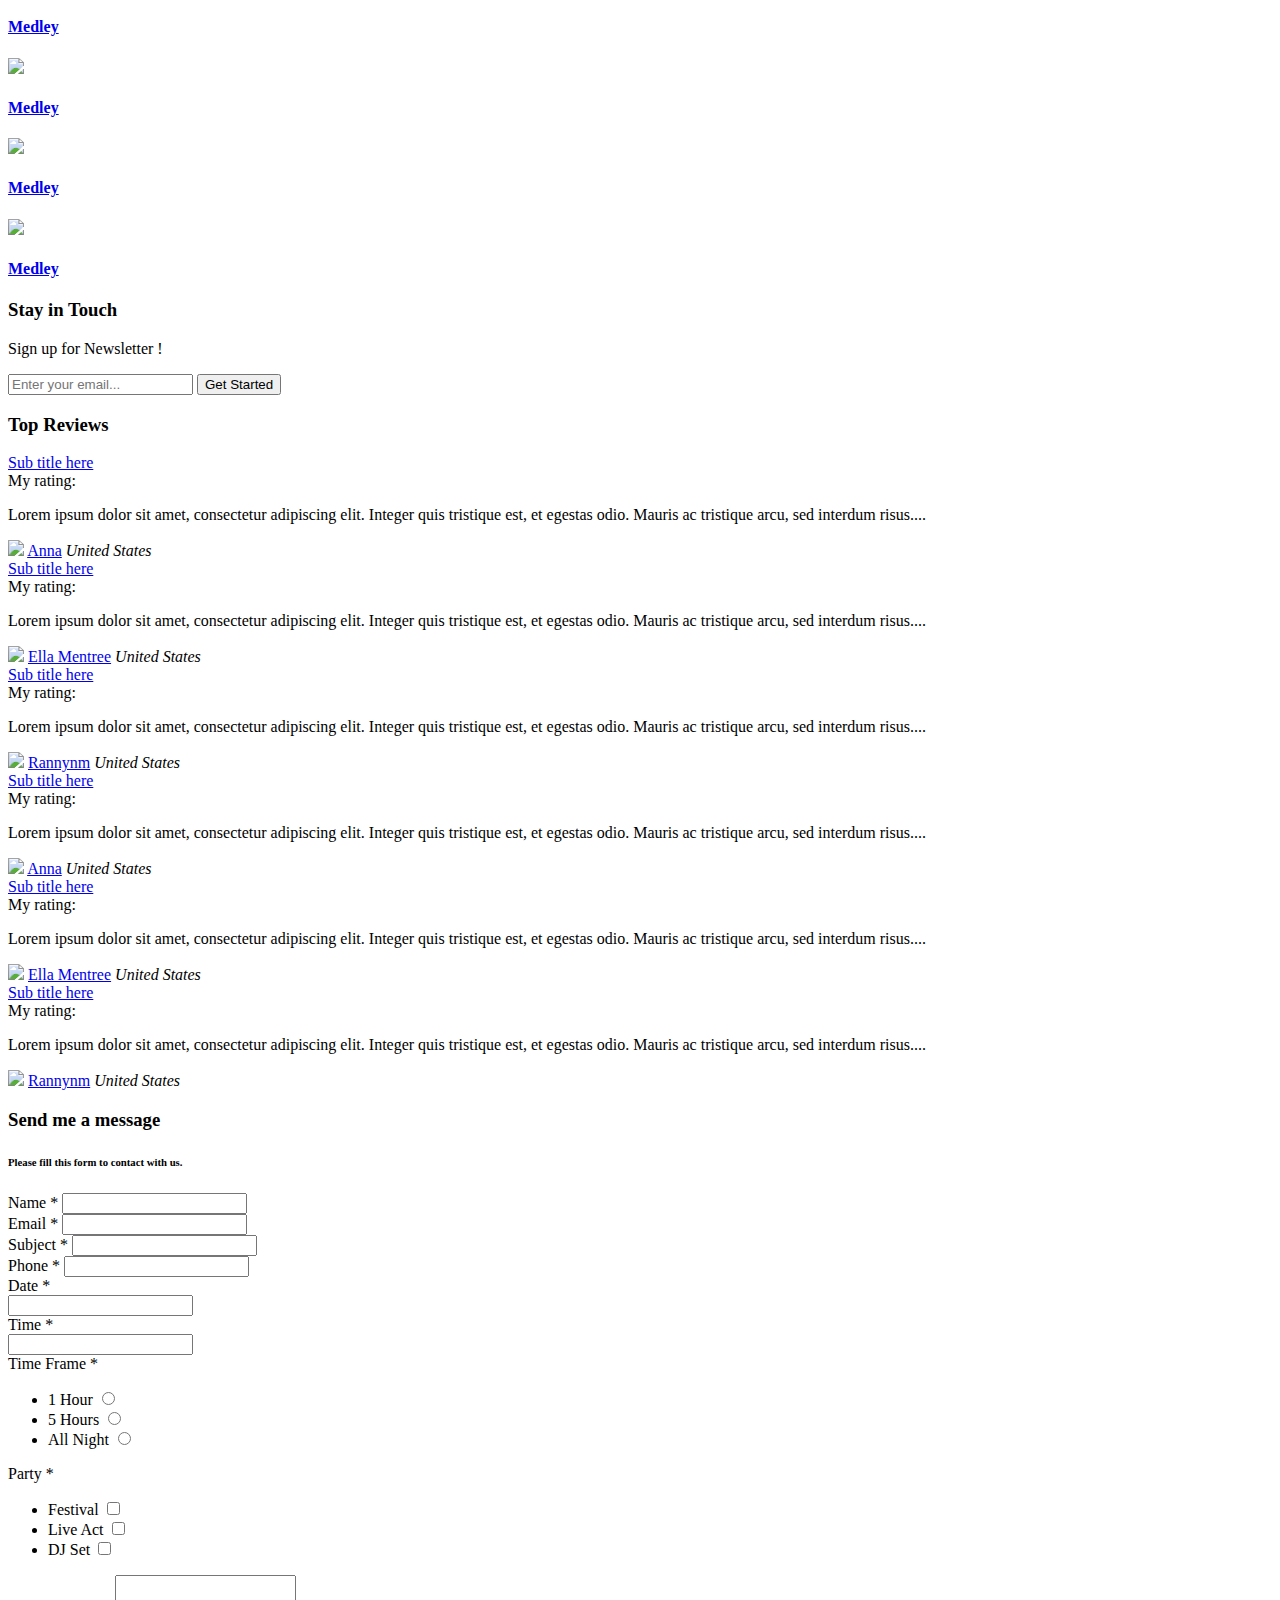
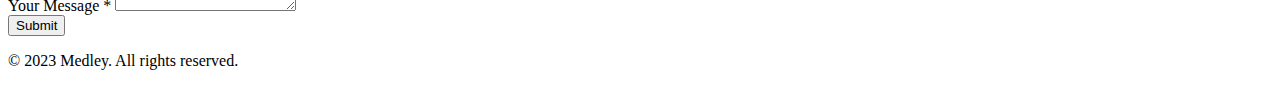
==== commit 8b9b353c: "Separating the header and footer from the index page" ====
--- a/src/main/resources/templates/index.html
+++ b/src/main/resources/templates/index.html
@@ -33,85 +33,10 @@
 
 <body th:id="page-top" data-spy="scroll" data-target=".navbar-fixed-top">
 	<div id="home">
-		<!-- header -->
-		<!-- Navigation -->
-		<nav class="navbar navbar-default navbar-fixed-top">
-			<div class="main-nav">
-				<div class="search">
-					<form action="#" method="post">
-						<input class="serch" type="search" name="serch" placeholder="Search here..." required="">
-						<button class="btn1">
-							<i class="fas fa-search"></i>
-						</button>
-						<div class="clearfix"> </div>
-					</form>
-				</div>
-				<div class="navbar-header page-scroll">
-					<button type="button" class="navbar-toggle" data-toggle="collapse" data-target=".navbar-ex1-collapse">
-						<span class="sr-only">Chronicle</span>
-						<span class="icon-bar"></span>
-						<span class="icon-bar"></span>
-						<span class="icon-bar"></span>
-					</button>
-					<div class="logo">
-						<h1>
-							<a class="navbar-brand" th:href="@{/index}">
-								<i class="fas fa-headphones"></i> Medley</a>
-						</h1>
-					</div>
-				</div>
-
-				<!-- Collect the nav links, forms, and other content for toggling -->
-				<div class="collapse navbar-collapse navbar-ex1-collapse nav-right">
-					<ul class="nav navbar-nav navbar-right cl-effect-15">
-						<!-- Hidden li included to remove active class from about link when scrolled up past about section -->
-						<li class="hidden">
-							<a class="page-scroll" href="#page-top"></a>
-						</li>
-						<li>
-							<a class="page-scroll" href="#home">Home</a>
-						</li>
-						<li>
-							<a class="page-scroll" href="#about">about</a>
-						</li>
-						<li class="dropdown">
-							<a href="#" class="dropdown-toggle effect-3" data-toggle="dropdown">Drop Down
-								<b class="caret"></b>
-							</a>
-							<ul class="dropdown-menu">
-								<li>
-									<a href="#gallery" class="scroll">Gallery</a>
-								</li>
-								<li>
-									<a href="#album" class="scroll">Albums</a>
-								</li>
-								<li>
-									<a href="#coming" class="scroll">Coming soon</a>
-								</li>
-								<li>
-									<a href="#team" class="scroll">Artists</a>
-								</li>
-
-							</ul>
-						</li>
-						<li>
-							<a class="page-scroll" href="#testimonials">reviews</a>
-						</li>
-						<li>
-							<a class="page-scroll" href="#contact">Contact</a>
-						</li>
-
-					</ul>
-
-				</div>
-
-				<!-- /.navbar-collapse -->
-
-				<div class="clearfix"></div>
-			</div>
-			<!-- /.container -->
-		</nav>
-	</div>
+
+<!--		<div th:replace = "header :: header"></div>-->
+
+
 	<!-- banner -->
 	<div class="banner_top">
 		<div id="myCarousel" class="carousel slide" data-ride="carousel">
